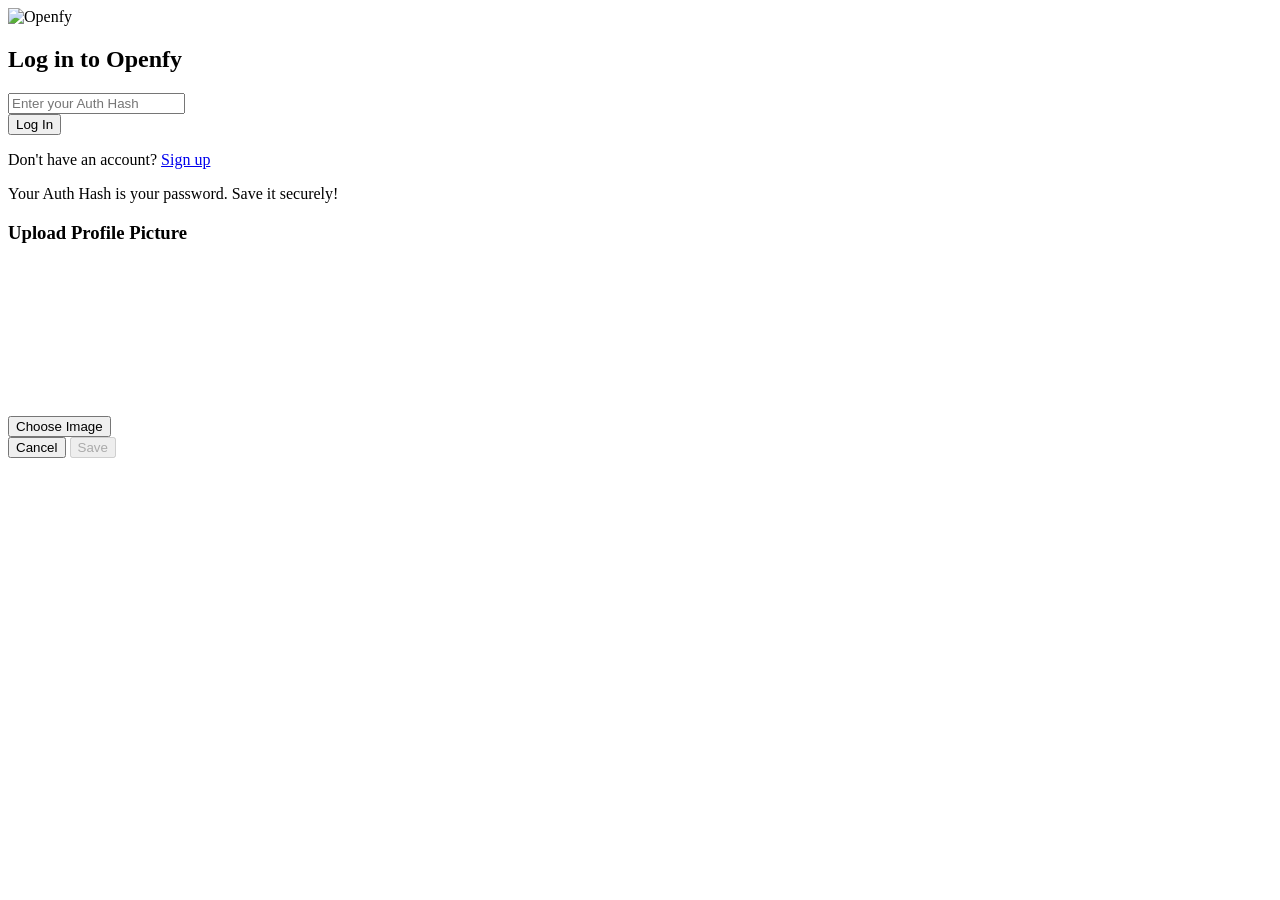
==== client/index.html @ f9c540b9 "some ui issues in mobile ui fixed" ====
<!DOCTYPE html>
<html lang="en">
<head>
    <meta charset="UTF-8">
    <meta name="viewport" content="width=device-width, initial-scale=1.0">
    <link rel="stylesheet" href="/static/fontawesome/all.min.css">
    <link rel="preload" href="/static/fontawesome/webfonts/fa-solid-900.woff2" as="font" type="font/woff2" crossorigin>
    <link rel="preload" href="/static/fontawesome/webfonts/fa-regular-400.woff2" as="font" type="font/woff2" crossorigin>
    <link rel="icon" href="/static/images/logo.png">
    <title>Openfy - Web Player</title>
    <link rel="stylesheet" href="/static/styles.css?v=42">
    <link rel="preconnect" href="https://fonts.googleapis.com">
    <link rel="preconnect" href="https://fonts.gstatic.com" crossorigin>
    <link href="https://fonts.googleapis.com/css2?family=Montserrat:wght@100..900&display=swap" rel="stylesheet">
</head>
<body>
    <div class="auth-overlay" id="auth-overlay">
        <div class="auth-bg-gradient" id="auth-bg-gradient"></div>
        <div class="auth-box">
            <div class="auth-logo"><img src="/static/images/logo.png" alt="Openfy"></div>
            <h2 class="auth-title">Log in to Openfy</h2>
            <div class="auth-form" id="auth-signin">
                <div class="input-wrapper">
                    <i class="fa-solid fa-key input-icon"></i>
                    <input type="text" id="signin-hash" placeholder="Enter your Auth Hash" autocomplete="off" />
                </div>
                <button class="auth-btn" id="signin-btn">
                    <span class="btn-text">Log In</span>
                    <span class="btn-loader" style="display:none;"><i class="fa-solid fa-spinner fa-spin"></i></span>
                </button>
                <p class="auth-status" id="signin-status"></p>
            </div>
            <p class="auth-switch">Don't have an account? <a href="#" id="show-signup">Sign up</a></p>
            <div class="auth-form" id="auth-signup" style="display:none;">
                <div class="input-wrapper">
                    <i class="fa-solid fa-user input-icon"></i>
                    <input type="text" id="signup-name" placeholder="Choose a username" autocomplete="off" />
                </div>
                <button class="auth-btn auth-btn-outline" id="signup-btn">
                    <span class="btn-text">Sign Up</span>
                    <span class="btn-loader" style="display:none;"><i class="fa-solid fa-spinner fa-spin"></i></span>
                </button>
                <p class="auth-status" id="signup-status"></p>
            </div>
            <p class="auth-switch" id="back-to-signin" style="display:none;">Already have an account? <a href="#" id="show-signin">Log in</a></p>
            <p class="auth-hint"><i class="fa-solid fa-info-circle"></i> Your Auth Hash is your password. Save it securely!</p>
        </div>
    </div>

    <div class="top-bar" id="top-bar" style="display:none;">
        <div class="top-bar-left">
            <img src="/static/images/logo_white.png" alt="Openfy" class="top-bar-logo">
        </div>
            <div class="top-bar-center">
                <svg id="top-bar-home" viewBox="0 0 24 24" xmlns="http://www.w3.org/2000/svg" width="24" height="24" fill="currentColor" aria-label="Home">
                    <path d="M13.5 1.515a3 3 0 0 0-3 0L3 5.845a2 2 0 0 0-1 1.732V21a1 1 0 0 0 1 1h6a1 1 0 0 0 1-1v-6h4v6a1 1 0 0 0 1 1h6a1 1 0 0 0 1-1V7.577a2 2 0 0 0-1-1.732z"/>
                </svg>
                <div class="search-bar">
                <i class="fa-solid fa-magnifying-glass search-icon"></i>
                <input id="search-input" type="text" placeholder="What do you want to play?" autocomplete="off" />
                <div class="search-dropdown" id="search-dropdown" style="display:none;"></div>
            </div>
        </div>
        <div class="top-bar-right">
            <div class="user-menu" id="user-menu">
                <i class="fa-solid fa-user user-icon" id="user-icon"></i>
                 <div class="user-dropdown" id="user-dropdown">
                     <span class="dropdown-username" id="dropdown-username"></span>
                     <div class="dropdown-divider"></div>
                     <div class="dropdown-item" id="admin-btn" style="display:none;"><i class="fa-solid fa-user-shield"></i> Admin</div>
                      <div class="dropdown-item" id="profile-btn"><i class="fa-solid fa-user"></i> Profile</div>
                      <div class="dropdown-item" id="settings-btn"><i class="fa-solid fa-gear"></i> Settings</div>
                       <div class="dropdown-item" id="logout-btn"><i class="fa-solid fa-right-from-bracket"></i> Log out</div>
                    </div>
                 </div>
             </div>
         </div>

     <div class="main" id="app-main" style="display:none;">
        <div class="sidebar">
            <div class="nav">
                <div class="nav-option nav-link active" data-page="library">
                    <div class="nav-icon-wrapper">
                        <svg viewBox="0 0 24 24" fill="none" stroke="currentColor" stroke-width="2" stroke-linecap="round" stroke-linejoin="round" aria-hidden="true">
                            <path d="M21 15v4a2 2 0 0 1-2 2H5a2 2 0 0 1-2-2v-4"/>
                            <polyline points="17 8 12 3 7 8"/>
                            <line x1="12" y1="3" x2="12" y2="15"/>
                        </svg>
                    </div>
                    <a href="#">Upload</a>
                </div>
            </div>
            <div class="library">
                <div class="options">
                    <div class="lib-option nav-option">
                        <div class="sidebar-toggle-container">
                            <img src="/static/images/sidebar_toggle.svg" alt="" class="sidebar-toggle-icon sidebar-minimize" aria-hidden="true">
                            <img src="/static/images/sidebar_maximize.svg" alt="" class="sidebar-toggle-icon sidebar-maximize" aria-hidden="true">
                            <img src="/static/images/library_icon.png" alt="" class="sidebar-toggle-library" aria-hidden="true">
                        </div>
                        <a href="#">Your Library</a>
                    </div>
                    <div class="icons">
                        <i class="fa-solid fa-plus" id="new-playlist-btn"></i>
                        <div class="playlist-action-dropdown" id="playlist-action-dropdown" style="display: none;">
                            <div class="playlist-action-item" id="create-playlist-option">
                                <i class="fa-solid fa-plus"></i>
                                <span>Create a Playlist</span>
                            </div>
                            <div class="playlist-action-item" id="import-playlist-option">
                                <i class="fa-solid fa-file-import"></i>
                                <span>Import a Playlist</span>
                            </div>
                        </div>
                    </div>
                    <!-- Import Playlist Modal -->
<div class="import-playlist-modal" id="import-playlist-modal" style="display: none;">
    <div class="import-modal-overlay" id="import-modal-overlay"></div>
    <div class="import-modal-content">
        <h2>Import Spotify Playlist</h2>
        <div class="import-modal-input-wrapper">
            <input type="text" id="import-playlist-url" placeholder="https://open.spotify.com/playlist/..." autocomplete="off" />
        </div>
        <div class="import-modal-buttons">
            <button class="import-modal-cancel" id="import-modal-cancel">Cancel</button>
            <button class="import-modal-import" id="import-modal-import">Import</button>
        </div>
        <div class="import-modal-status" id="import-modal-status" style="display: none;"></div>
    </div>
</div>
                </div>
                <div class="lib-box" id="lib-box"></div>
            </div>
        </div>

        <div class="main-content">
            <div id="home-gradient"></div>
            <div id="home-gradient-2"></div>
            <div class="page" id="page-home">
                <div class="section">
                    <div class="section-header">
                        <h2>Most Played</h2>
                    </div>
                    <div id="most-played-grid"></div>
                </div>
                <div class="section">
                    <div class="section-header">
                        <h2>Library</h2>
                    </div>
                    <div id="tracks-grid"></div>
                </div>
                <div class="footer"><div class="line"></div></div>
            </div>

            <div class="page" id="page-library">
                <button class="back-btn" id="back-to-home"><i class="fa-solid fa-chevron-left"></i></button>
                <div class="section" id="manual-upload-section">
                    <h2>Upload from File</h2>
                    <div class="add-form" id="manual-upload-form">
                        <input id="manual-file-input" type="file" accept=".mp3,.flac,.wav,.m4a,.ogg,.opus,audio/*" />
                        <button class="badge" id="manual-upload-button">Upload File</button>
                    </div>
                    <p class="download-status-text" id="manual-upload-status" style="display:none;"></p>
                </div>
                <div class="section">
                    <h2>Upload from Link</h2>
                    <div class="add-form" id="download-form">
                        <input id="download-url" type="text" placeholder="Paste Apple Music/Spotify link" autocomplete="off" />
                        <button class="badge" id="download-button">Upload</button>
                    </div>
                    <div class="download-progress" id="download-progress" style="display:none;">
                        <p class="download-status-text" id="download-status-text"></p>
                        <div class="download-progress-bar-container">
                            <div class="download-progress-bar" id="download-progress-bar"></div>
                        </div>
                    </div>
                </div>
                <div class="section">
                    <div class="section-header">
                        <h2>Uploads</h2>
                    </div>
                    <div id="uploads-grid"></div>
                </div>
            </div>

            <!-- Search Results Page -->
            <div class="page" id="page-search">
                <div class="search-results-header">
                    <button class="back-btn" id="search-back"><i class="fa-solid fa-chevron-left"></i></button>
                    <h2 id="search-query-display">Search Results</h2>
                </div>
                <div class="section">
                    <h3 id="search-local-header">Library</h3>
                    <div class="track-row" id="search-local-results"></div>
                </div>
                <div class="section">
                    <h3>Search Results</h3>
                    <div class="track-row" id="search-spotify-results"></div>
                </div>
            </div>

            <div class="page" id="page-playlist">
                <div class="playlist-gradient" id="playlist-gradient"></div>
                <div class="playlist-header-section">
                    <div class="playlist-header-main">
                        <div class="playlist-mosaic" id="playlist-mosaic"></div>
                        <div class="playlist-header-info">
                            <p class="playlist-type" id="playlist-type">Playlist</p>
                            <h1 id="playlist-name"></h1>
                            <p class="playlist-meta" id="playlist-meta"></p>
                        </div>
                    </div>
                </div>
                <div class="playlist-bottom-panel">
                    <div class="playlist-actions" id="playlist-actions">
                        <button class="playlist-play-btn" id="playlist-play-btn">
                            <i class="fa-solid fa-play play-icon"></i>
                            <i class="fa-solid fa-pause pause-icon"></i>
                        </button>
                        <button class="playlist-shuffle-btn" id="playlist-shuffle-btn">
                            <i class="fa-solid fa-shuffle"></i>
                        </button>
                        <button type="button" class="playlist-follow-btn" id="playlist-follow-btn" title="Follow playlist">
                            <i class="fa-solid fa-plus" style="color: #b3b3b3; width: 1em; height: 1em; display: flex; align-items: center; justify-content: center;"></i>
                        </button>
                        <button type="button" class="playlist-menu-btn" id="playlist-menu-btn" title="More options">
                            <i class="fa-solid fa-ellipsis"></i>
                        </button>
                        <div class="playlist-menu-dropdown" id="playlist-menu-dropdown" style="display: none;">
                            <div class="playlist-menu-item" id="playlist-visibility-item">
                                <i class="fa-solid fa-globe" id="playlist-visibility-icon"></i>
                                <span id="playlist-visibility-text">Make Public</span>
                            </div>
                        </div>
                    </div>
                    <div class="playlist-songs-container">
                        <div class="playlist-songs-header">
                            <span class="ps-col-num">#</span>
                            <span class="ps-col-art"></span>
                            <span class="ps-col-title">Title</span>
                            <span class="ps-col-duration"><i class="fa-regular fa-clock"></i></span>
                        </div>
                        <div class="playlist-songs-list" id="playlist-songs-list"></div>
                    </div>
                </div>
            </div>

            <div class="page" id="page-artist">
    <div class="playlist-gradient" id="artist-gradient"></div>
    <div class="playlist-header-section">
        <div class="playlist-header-main">
            <img id="artist-image" class="artist-page-image" src="" alt="" style="display: none;" />
            <div class="playlist-mosaic" id="artist-mosaic"></div>
            <div class="playlist-header-info">
                <p class="playlist-type" id="artist-type"></p>
                <h1 id="artist-name"></h1>
                <p class="playlist-meta" id="artist-meta"></p>
            </div>
        </div>
    </div>
    <div class="playlist-bottom-panel">
        <div class="playlist-actions" id="artist-actions">
            <button class="playlist-play-btn" id="artist-play-btn">
                <i class="fa-solid fa-play play-icon"></i>
                <i class="fa-solid fa-pause pause-icon"></i>
            </button>
            <button class="playlist-shuffle-btn" id="artist-shuffle-btn">
                <i class="fa-solid fa-shuffle"></i>
            </button>
            <button type="button" class="playlist-follow-btn" id="artist-follow-btn" title="Follow artist">
                <i class="fa-solid fa-plus" style="color: #b3b3b3; width: 1em; height: 1em; display: flex; align-items: center; justify-content: center;"></i>
            </button>
            <button type="button" class="playlist-menu-btn" id="artist-menu-btn" title="More options">
                <i class="fa-solid fa-ellipsis"></i>
            </button>
            <div class="playlist-menu-dropdown" id="artist-menu-dropdown" style="display: none;">
                <div class="playlist-menu-item" id="artist-visibility-item">
                    <i class="fa-solid fa-globe" id="artist-visibility-icon"></i>
                    <span id="artist-visibility-text">Make Public</span>
                </div>
            </div>
        </div>
        <div class="playlist-songs-container">
            <div class="playlist-songs-list" id="artist-songs-list"></div>
            <div id="artist-albums-section" class="artist-albums-section" style="display: none; margin-top: 2rem;">
                <h2 style="font-size: 1.5rem; margin-bottom: 1rem; color: #fff; padding: 0 1rem;">Albums</h2>
                <div id="artist-albums-grid" class="track-row" style="padding: 0 1rem; flex-wrap: wrap; gap: 1rem;"></div>
            </div>
        </div>
    </div>
</div>

            <div class="page" id="page-profile">
                <button class="back-btn" id="profile-back-home"><i class="fa-solid fa-chevron-left"></i></button>
                <div class="profile-page-container">
                    <div class="profile-header">
                        <div class="profile-avatar" id="profile-avatar">
                            <i class="fa-solid fa-user"></i>
                            <div class="edit-overlay" id="profile-avatar-edit" title="Change profile picture">
                                <svg class="context-menu-icon" viewBox="290 120 160 160" xmlns="http://www.w3.org/2000/svg" fill="currentColor" aria-hidden="true">
                                  <g transform="translate(290, 120) scale(10)">
                                    <path d="M11.838.714a2.438 2.438 0 0 1 3.448 3.448l-9.841 9.841c-.358.358-.79.633-1.267.806l-3.173 1.146a.75.75 0 0 1-.96-.96l1.146-3.173c.173-.476.448-.909.806-1.267l9.84-9.84z" />
                                  </g>
                                </svg>
                            </div>
                        </div>
                        <div class="profile-header-info">
                            <h2 id="profile-page-username"></h2>
                            <span class="profile-member-since">Member since <span id="profile-page-member-since"></span></span>
                        </div>
                    </div>

                    <div class="profile-stats">
                        <div class="profile-stat-item">
                            <i class="fa-solid fa-heart"></i>
                            <span class="stat-number" id="profile-liked-count">0</span>
                            <span class="stat-label">Liked Songs</span>
                        </div>
                        <div class="profile-stat-item">
                            <i class="fa-solid fa-music"></i>
                            <span class="stat-number" id="profile-uploads-count">0</span>
                            <span class="stat-label">Uploads</span>
                        </div>
                        <div class="profile-stat-item">
                            <img src="/static/images/library_icon.png" class="profile-stat-icon" alt="Playlists">
                            <span class="stat-number" id="profile-playlists-count">0</span>
                            <span class="stat-label">Playlists</span>
                        </div>
                    </div>

                </div>
            </div>

            <div class="page" id="page-settings">
                <button class="back-btn" id="settings-back-home"><i class="fa-solid fa-chevron-left"></i></button>
                <div class="section">
                    <h2>Settings</h2>
                    <div class="settings-cards">
                        <div class="settings-card">
                            <div class="settings-card-row">
                                <div class="settings-card-header">
                                    <svg class="settings-icon" viewBox="0 0 24 24" fill="none" stroke="currentColor" stroke-width="2" stroke-linecap="round" stroke-linejoin="round" aria-hidden="true">
                                        <path d="M21 15v4a2 2 0 0 1-2 2H5a2 2 0 0 1-2-2v-4"/>
                                        <polyline points="17 8 12 3 7 8"/>
                                        <line x1="12" y1="3" x2="12" y2="15"/>
                                    </svg>
                                    <h3>Upload</h3>
                                </div>
                                <span>Enable or disable the upload feature</span>
                                <div class="settings-toggle">
                                    <label class="toggle-switch">
                                        <input type="checkbox" id="upload-enabled-settings">
                                        <span class="toggle-slider"></span>
                                    </label>
                                </div>
                            </div>
                        </div>
                    </div>
                </div>
            </div>

            <div class="page" id="page-admin">
                <div class="admin-dashboard" id="admin-dashboard">
                    <button class="back-btn" id="admin-back-home"><i class="fa-solid fa-chevron-left"></i></button>
                    <div class="section">
                        <h2>Admin Panel</h2>
                        <div class="admin-stats" id="admin-stats">
                            <div class="stat-item">
                                <span class="stat-label">Total Users</span>
                                <span class="stat-value" id="stat-total-users">-</span>
                            </div>
                            <div class="stat-item">
                                <span class="stat-label">Online</span>
                                <span class="stat-value" id="stat-online-users">-</span>
                            </div>
                            <div class="stat-item">
                                <span class="stat-label">Storage Used</span>
                                <span class="stat-value" id="stat-storage-used">-</span>
                            </div>
                        </div>
                        <div class="settings-cards admin-controls" id="admin-controls">
                            <div class="settings-card admin-card">
                                <div class="settings-card-row admin-option-row">
                                    <div class="settings-card-header">
                                        <i class="fa-solid fa-folder-open"></i>
                                        <h3>Library Management</h3>
                                    </div>
                                    <span>View and manage all tracks in your music library.</span>
                                    <div class="admin-actions">
                                        <button class="badge" id="view-library-btn">View All Tracks</button>
                                    </div>
                                </div>
                            </div>
                            <div class="settings-card admin-card">
                                <div class="settings-card-row admin-option-row">
                                    <div class="settings-card-header">
                                        <i class="fa-solid fa-compact-disc"></i>
                                        <h3>Album Management</h3>
                                    </div>
                                    <span>View and manage all albums in the server.</span>
                                    <div class="admin-actions">
                                        <button class="badge" id="view-albums-btn">View All Albums</button>
                                    </div>
                                </div>
                            </div>
                            <div class="settings-card admin-card">
                                <div class="settings-card-row admin-option-row">
                                    <div class="settings-card-header">
                                        <i class="fa-solid fa-users"></i>
                                        <h3>User Management</h3>
                                    </div>
                                    <span>View and manage system users.</span>
                                    <div class="admin-actions">
                                        <button class="badge" id="view-users-btn">View Users</button>
                                    </div>
                                </div>
                            </div>
                            <div class="settings-card admin-card">
                                <div class="settings-card-row admin-option-row">
                                    <div class="settings-card-header">
                                        <i class="fa-solid fa-upload"></i>
                                        <h3>Manual File Uploads</h3>
                                    </div>
                                    <span>Enable or disable direct audio file uploads for all users.</span>
                                    <div class="settings-toggle">
                                        <label class="toggle-switch">
                                            <input type="checkbox" id="manual-upload-enabled-admin">
                                            <span class="toggle-slider"></span>
                                        </label>
                                    </div>
                                </div>
                            </div>
                            <div class="settings-card admin-card">
                                <div class="settings-card-row admin-option-row">
                                    <div class="settings-card-header">
                                        <i class="fa-solid fa-file-import"></i>
                                        <h3>Playlist Importing</h3>
                                    </div>
                                    <span>Enable or disable importing Spotify playlists.</span>
                                    <div class="settings-toggle">
                                        <label class="toggle-switch">
                                            <input type="checkbox" id="playlist-import-enabled-admin">
                                            <span class="toggle-slider"></span>
                                        </label>
                                    </div>
                                </div>
                            </div>
                            <div class="settings-card admin-card">
                                <div class="settings-card-row admin-option-row">
                                    <div class="settings-card-header">
                                        <i class="fa-solid fa-earth-americas"></i>
                                        <h3>Server Timezone</h3>
                                    </div>
                                    <span>Set the display timezone for the server.</span>
                                    <div class="settings-select-container">
                                        <select id="server-timezone-select" class="settings-select">
                                            <option value="UTC">UTC</option>
                                            <option value="Asia/Colombo">Asia/Colombo</option>
                                            <option value="Asia/Kolkata">Asia/Kolkata</option>
                                            <option value="Asia/Tokyo">Asia/Tokyo</option>
                                            <option value="Europe/London">Europe/London</option>
                                            <option value="Europe/Paris">Europe/Paris</option>
                                            <option value="America/New_York">America/New_York</option>
                                            <option value="America/Los_Angeles">America/Los_Angeles</option>
                                        </select>
                                    </div>
                                </div>
                            </div>
                        </div>
                    </div>
                </div>
                <div class="admin-users-view" id="admin-users-view" style="display:none;">
                    <button class="back-btn" id="admin-users-back"><i class="fa-solid fa-chevron-left"></i></button>
                    <div class="section">
                        <h2>All Users</h2>
                        <div class="admin-users-search">
                            <div class="search-bar">
                                <i class="fa-solid fa-magnifying-glass search-icon"></i>
                                <input type="text" id="users-search-input" placeholder="Search users..." autocomplete="off" />
                            </div>
                        </div>
                        <div class="users-table-container" id="users-table-container">
                            <table class="users-table">
                                <thead>
                                    <tr>
                                        <th>Username</th>
                                        <th>Auth Hash</th>
                                        <th>Role</th>
                                        <th>Songs</th>
                                        <th>Actions</th>
                                    </tr>
                                </thead>
                                <tbody id="users-table-body"></tbody>
                            </table>
                        </div>
                    </div>
                 </div>
                <div class="admin-library-view" id="admin-library-view" style="display:none;">
                    <button class="back-btn" id="admin-library-back"><i class="fa-solid fa-chevron-left"></i></button>
                    <div class="section">
                        <h2>All Tracks</h2>
                        <div class="admin-library-search">
                            <div class="search-bar">
                                <i class="fa-solid fa-magnifying-glass search-icon"></i>
                                <input type="text" id="library-search-input" placeholder="Search tracks, artists..." autocomplete="off" />
                            </div>
                        </div>
                        <div class="users-table-container" id="library-table-container">
                            <table class="users-table">
                                <thead>
                                    <tr>
                                        <th>Song</th>
                                        <th>Artist</th>
                                        <th>Added By</th>
                                        <th>Plays</th>
                                        <th>Duration</th>
                                        <th>Actions</th>
                                    </tr>
                                </thead>
                                <tbody id="library-table-body"></tbody>
                            </table>
                        </div>
                    </div>
                 </div>

                 <div class="admin-albums-view" id="admin-albums-view" style="display:none;">
                    <button class="back-btn" id="admin-albums-back"><i class="fa-solid fa-chevron-left"></i></button>
                    <div class="section">
                        <h2>All Albums</h2>
                        <div class="admin-library-search">
                            <div class="search-bar">
                                <i class="fa-solid fa-magnifying-glass search-icon"></i>
                                <input type="text" id="albums-search-input" placeholder="Search albums..." autocomplete="off" />
                            </div>
                        </div>
                        <div class="users-table-container" id="albums-table-container">
                            <table class="users-table">
                                <thead>
                                    <tr>
                                        <th>Album Title</th>
                                        <th>Artist</th>
                                        <th>Tracks</th>
                                        <th>Added On</th>
                                        <th>Actions</th>
                                    </tr>
                                </thead>
                                <tbody id="albums-table-body"></tbody>
                            </table>
                        </div>
                    </div>
                 </div>
             </div>
         </div>

        <div class="now-playing-panel">
            <div class="np-content" id="np-content">
                <div class="np-placeholder" id="np-placeholder">
                    <i class="fa-solid fa-music"></i>
                    <p>No track playing</p>
                </div>
                <div class="np-track" id="np-track" style="display:none;">
                    <div class="np-artwork-container">
                        <canvas class="np-art-canvas" id="np-cover" width="260" height="260"></canvas>
                        <img class="np-art-img" id="np-img" style="display:none;" />
                    </div>
                    <div class="np-details">
                        <h2 class="np-title" id="np-title"></h2>
                        <p class="np-artist" id="np-artist"></p>
                    </div>
                    <div class="np-queue-panel" id="np-next-panel">
                        <div class="np-queue-header" id="queue-header">
                            <h3>NEXT IN QUEUE</h3>
                            <svg class="queue-toggle-icon" id="queue-toggle" viewBox="290 120 160 160" xmlns="http://www.w3.org/2000/svg" aria-label="Toggle queue">
                          <g transform="translate(290, 120) scale(10)">
                            <path class="state-queue" d="M15 15H1v-1.5h14zm0-4.5H1V9h14zm-14-7A2.5 2.5 0 0 1 3.5 1h9a2.5 2.5 0 0 1 0 5h-9A2.5 2.5 0 0 1 1 3.5m2.5-1a1 1 0 0 0 0 2h9a1 1 0 1 0 0-2z"/>
                            <!-- Cross (X): simple diagonal lines -->
                            <g class="state-cross" fill="none" stroke="currentColor" stroke-width="0.18" stroke-linecap="round">
                              <line x1="2.5" y1="2.5" x2="13.5" y2="13.5"/>
                              <line x1="13.5" y1="2.5" x2="2.5" y2="13.5"/>
                            </g>
                          </g>
                        </svg>
                        </div>
                        <div class="np-queue-next" id="np-queue-next"></div>
                    </div>
                </div>
            </div>
        </div>

        <div class="music-player">
            <div class="player-top">
                <div class="album">
                    <canvas class="art-canvas" id="now-cover" width="56" height="56"></canvas>
                    <div class="album-meta">
                        <p class="album-title" id="now-title"></p>
                        <p class="album-artist" id="now-artist"></p>
                    </div>
                    <button class="player-like-btn" id="np-like-btn" aria-label="Add to Liked Songs" title="Add to Liked Songs">
                    </button>
                    <!-- Removal menu: shows playlists containing current track for removal -->
                    <div id="np-playlist-removal-menu" class="np-removal-menu context-menu-submenu">
                        <div class="submenu-search-wrapper" id="np-removal-search-wrapper" style="display:none;">
                            <div class="submenu-search-bar">
                                <i class="fa-solid fa-magnifying-glass submenu-search-icon"></i>
                                <input type="text" id="np-removal-search-input" placeholder="Search playlists..." autocomplete="off" />
                            </div>
                        </div>
                        <div class="submenu-items" id="np-playlist-removal-items">
                            <!-- Playlist items injected via JS -->
                        </div>
                    </div>
                </div>
                <div class="player">
                    <div class="player-controls">
                        <button class="player-btn" id="btn-shuffle" aria-label="Shuffle"><i class="fa-solid fa-shuffle"></i></button>
                        <button class="player-btn" id="btn-prev" aria-label="Previous"><i class="fa-solid fa-backward-step"></i></button>
                        <button class="player-btn play-btn" id="btn-play" aria-label="Play or pause"><i class="fa-solid fa-play play-icon"></i><i class="fa-solid fa-pause pause-icon"></i></button>
                        <button class="player-btn" id="btn-next" aria-label="Next"><i class="fa-solid fa-forward-step"></i></button>
                        <button class="player-btn repeat-btn" id="btn-repeat" aria-label="Repeat"><i class="fa-solid fa-repeat"></i><span class="repeat-dot"></span></button>
                    </div>
                    <div class="playback-bar">
                        <span class="curr-time" id="curr-time">00:00</span>
                        <div class="progress-container" id="progress-container">
                            <div class="progress-track" id="progress-track">
                                <div class="progress-fill" id="progress-fill"></div>
                            </div>
                        </div>
                        <span class="tot-time" id="tot-time">00:00</span>
                    </div>
                </div>
                <div class="controls">
                    <div class="volume-bar">
                        <i class="fa-solid fa-volume-high" id="volume-icon"></i>
                        <input type="range" min="0" max="100" class="volume-slider" step="1" id="volume-slider" value="100">
                    </div>
                </div>
            </div>
            <audio id="audio-player" preload="metadata"></audio>
        </div>
    </div>

    <!-- User Hash Modal -->
    <div class="hash-modal-overlay" id="hash-modal-overlay" style="display:none;">
        <div class="hash-modal">
            <div class="hash-modal-header">
                <h2><i class="fa-solid fa-key"></i> Your Auth Hash</h2>
                <p class="hash-modal-subtitle">Save this securely. You'll need it to log in.</p>
            </div>
            <div class="hash-modal-content">
                <div class="hash-display">
                    <code id="user-auth-hash"></code>
                    <button class="copy-btn" id="copy-hash-btn" title="Copy to clipboard">
                        <i class="fa-regular fa-copy"></i> Copy
                    </button>
                </div>
                <p class="hash-warning"><i class="fa-solid fa-triangle-exclamation"></i> This is your only authentication. Save it somewhere safe.</p>
            </div>
            <div class="hash-modal-footer">
                <button class="badge" id="continue-btn">Continue to Openfy</button>
            </div>
        </div>
    </div>

    <!-- Playlist Context Menu -->
    <div class="context-menu-overlay" id="context-menu-overlay" style="display:none;">
        <div class="context-menu" id="context-menu">
            <div class="context-menu-item" id="ctx-pin">
                <svg class="context-menu-icon" viewBox="290 120 160 160" xmlns="http://www.w3.org/2000/svg" fill="currentColor" aria-hidden="true">
                  <g transform="translate(290, 120) scale(10)">
                    <path class="pin-path" d="M11.609 1.858a1.22 1.22 0 0 0-1.727 0L5.92 5.82l-2.867.768 6.359 6.359.768-2.867 3.962-3.963a1.22 1.22 0 0 0 0-1.726zM8.822 .797a2.72 2.72 0 0 1 3.847 0l2.534 2.533a2.72 2.72 0 0 1 0 3.848l-3.678 3.678-1.337 4.988-4.486-4.486L1.28 15.78a.75.75 0 0 1-1.06-1.06l4.422-4.422L.156 5.812l4.987-1.337z"/>
                  </g>
                </svg>
                <span>Pin</span>
            </div>
            <div class="context-menu-item" id="ctx-rename">
                <svg class="context-menu-icon" viewBox="290 120 160 160" xmlns="http://www.w3.org/2000/svg" fill="currentColor" aria-hidden="true">
                  <g transform="translate(290, 120) scale(10)">
                    <path d="M11.838.714a2.438 2.438 0 0 1 3.448 3.448l-9.841 9.841c-.358.358-.79.633-1.267.806l-3.173 1.146a.75.75 0 0 1-.96-.96l1.146-3.173c.173-.476.448-.909.806-1.267l9.84-9.84zm2.387 1.06a.94.94 0 0 0-1.327 0l-9.84 9.842a1.95 1.95 0 0 0-.456.716L2 14.002l1.669-.604a1.95 1.95 0 0 0 .716-.455l9.841-9.841a.94.94 0 0 0 0-1.327z"/>
                  </g>
                </svg>
                <span>Rename</span>
            </div>
            <div class="context-menu-item" id="ctx-remove">
                <div class="context-menu-delete-icon"></div> <span>Delete</span>
            </div>
            <div class="context-menu-item" id="ctx-visibility">
                <i class="fa-solid fa-lock" id="ctx-visibility-icon"></i>
                <span id="ctx-visibility-text">Make Public</span>
            </div>
            <div class="context-menu-item" id="ctx-unfollow" style="display: none;">
                <div class="context-menu-icon" style="width: 16px; height: 16px; display: flex; align-items: center; justify-content: center;"></div>
                <span>Unfollow</span>
            </div>
            <div class="context-menu-item has-submenu" id="ctx-track-add-playlist">
                <i class="fa-solid fa-plus"></i>
                <span>Add to Playlist</span>
                <svg class="submenu-arrow" viewBox="0 0 24 24" fill="none" stroke="currentColor" stroke-width="2">
                    <polyline points="9 18 15 12 9 6"></polyline>
                </svg>
            </div>
            <div class="context-menu-submenu" id="ctx-playlist-submenu">
                <div class="submenu-search-wrapper" id="submenu-search-wrapper" style="display:none;">
                    <div class="submenu-search-bar">
                        <i class="fa-solid fa-magnifying-glass submenu-search-icon"></i>
                        <input type="text" id="submenu-search-input" placeholder="Search playlists..." autocomplete="off" />
                    </div>
                </div>
                <div class="submenu-items" id="submenu-playlist-items">
                    <!-- Playlist items injected via JS -->
                </div>
            </div>
            <div class="context-menu-item" id="ctx-track-add-queue">
                <svg class="context-menu-icon" viewBox="290 120 160 160" xmlns="http://www.w3.org/2000/svg" fill="currentColor" aria-hidden="true">
                  <g transform="translate(290, 120) scale(10)">
                    <path d="M16 15H2v-1.5h14zm0-4.5H2V9h14zm-8.034-6A5.5 5.5 0 0 1 7.187 6H13.5a2.5 2.5 0 0 0 0-5H7.966c.159.474.255.978.278 1.5H13.5a1 1 0 1 1 0 2zM2 2V0h1.5v2h2v1.5h-2v2H2v-2H0V2z"/>
                  </g>
                </svg>
                <span>Add to Queue</span>
            </div>
        </div>
    </div>

    <!-- Rename Playlist Modal -->
    <div class="rename-modal-overlay" id="rename-modal-overlay" style="display:none;">
        <div class="rename-modal">
            <div class="rename-modal-header">
                <h2><i class="fa-solid fa-pen"></i> Rename Playlist</h2>
            </div>
            <div class="rename-modal-content">
                <input type="text" id="rename-input" placeholder="Playlist name" autocomplete="off" />
            </div>
            <div class="rename-modal-footer">
                <button class="badge" id="rename-cancel-btn">Cancel</button>
                <button class="badge" id="rename-confirm-btn">Rename</button>
            </div>
        </div>
    </div>

    <!-- Add to Playlist Modal -->
    <div class="add-playlist-modal-overlay" id="add-playlist-modal-overlay" style="display:none;">
        <div class="add-playlist-modal-wrapper" id="add-playlist-modal-wrapper">
            <div class="add-playlist-modal">
                <div class="add-playlist-search-wrapper">
                    <div class="add-playlist-search-bar">
                        <i class="fa-solid fa-magnifying-glass add-playlist-search-icon"></i>
                        <input type="text" id="add-playlist-search-input" placeholder="Find a playlist" autocomplete="off" />
                    </div>
                </div>
                <div class="add-playlist-content">
                    <!-- + New Playlist row -->
                    <div class="add-playlist-new-row" id="add-playlist-new-row">
                        <div class="add-playlist-new-icon">
                            <i class="fa-solid fa-plus"></i>
                        </div>
                        <span class="add-playlist-new-text">New playlist</span>
                    </div>
                    <!-- Playlist items -->
                    <div class="add-playlist-items" id="add-playlist-items">
                        <!-- Playlist items injected via JS -->
                    </div>
                </div>
                <div class="add-playlist-footer">
                    <button class="add-playlist-cancel" id="add-playlist-cancel-btn">Cancel</button>
                    <button class="add-playlist-confirm" id="add-playlist-confirm-btn" style="display: none;">Confirm</button>
                </div>
            </div>
        </div>
    </div>

    <!-- Confirm Delete Modal -->
    <div class="confirm-modal-overlay" id="confirm-modal-overlay" style="display:none;">
        <div class="confirm-modal">
            <div class="confirm-modal-header">
                <h2 id="confirm-title"><i class="fa-solid fa-triangle-exclamation"></i> Confirm Action</h2>
            </div>
            <div class="confirm-modal-content">
                <p id="confirm-message">Are you sure?</p>
            </div>
            <div class="confirm-modal-footer">
                <button class="badge" id="confirm-cancel-btn">Cancel</button>
                <button class="badge delete" id="confirm-delete-btn">Confirm</button>
            </div>
        </div>
    </div>

    <!-- Avatar Upload Modal -->
    <div class="modal-overlay" id="avatar-modal-overlay">
        <div class="modal avatar-modal">
            <h3>Upload Profile Picture</h3>
            <div class="avatar-modal-content">
                <div class="avatar-preview-wrapper">
                    <canvas id="avatar-cropper-canvas"></canvas>
                </div>
                <div class="avatar-controls">
                    <input type="file" id="avatar-file-input" accept="image/*" style="display:none;">
                    <button class="badge" id="avatar-select-btn"><i class="fa-solid fa-image"></i> Choose Image</button>
                    <div class="avatar-crop-controls" id="crop-controls" style="display:none;">
                        <div class="slider-group">
                            <span>Zoom</span>
                            <input type="range" id="avatar-zoom" min="1" max="3" step="0.01" value="1">
                        </div>
                        <div class="crop-hint">Drag the image to position</div>
                    </div>
                </div>
            </div>
            <div class="modal-footer">
                <button class="badge" id="avatar-cancel-btn">Cancel</button>
                <button class="badge delete" id="avatar-remove-btn" style="display:none;"><i class="fa-solid fa-trash"></i> Remove</button>
                <button class="badge primary" id="avatar-upload-btn" disabled>Save</button>
            </div>
        </div>
    </div>

    <script type="module" src="/static/main.js"></script>
</body>
</html>
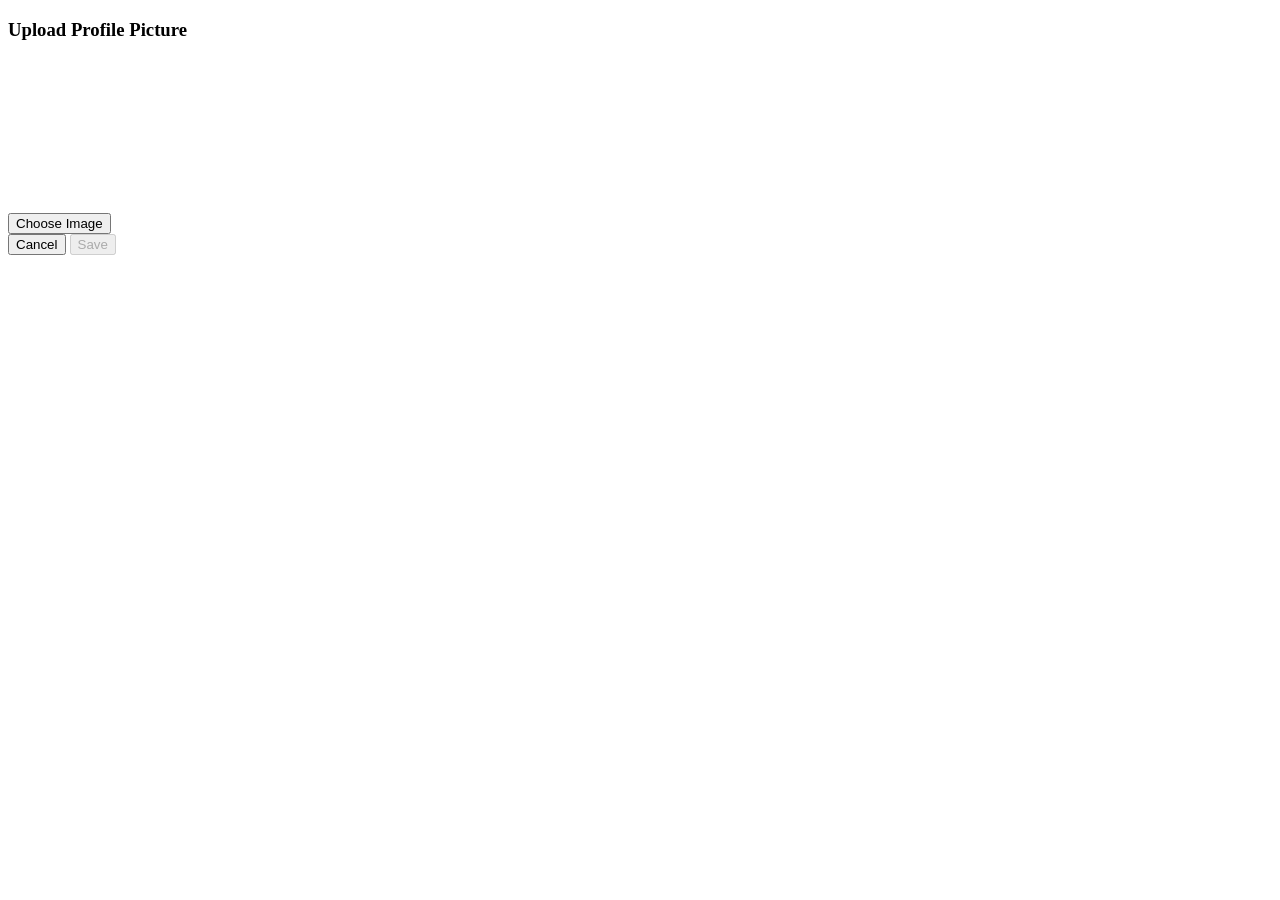
==== commit c69255e1: "spotflac api update" ====
--- a/client/index.html
+++ b/client/index.html
@@ -14,7 +14,7 @@
     <link href="https://fonts.googleapis.com/css2?family=Montserrat:wght@100..900&display=swap" rel="stylesheet">
 </head>
 <body>
-    <div class="auth-overlay" id="auth-overlay">
+    <div class="auth-overlay" id="auth-overlay" style="display:none;">
         <div class="auth-bg-gradient" id="auth-bg-gradient"></div>
         <div class="auth-box">
             <div class="auth-logo"><img src="/static/images/logo.png" alt="Openfy"></div>
@@ -49,6 +49,7 @@
 
     <div class="top-bar" id="top-bar" style="display:none;">
         <div class="top-bar-left">
+
             <img src="/static/images/logo_white.png" alt="Openfy" class="top-bar-logo">
         </div>
             <div class="top-bar-center">
